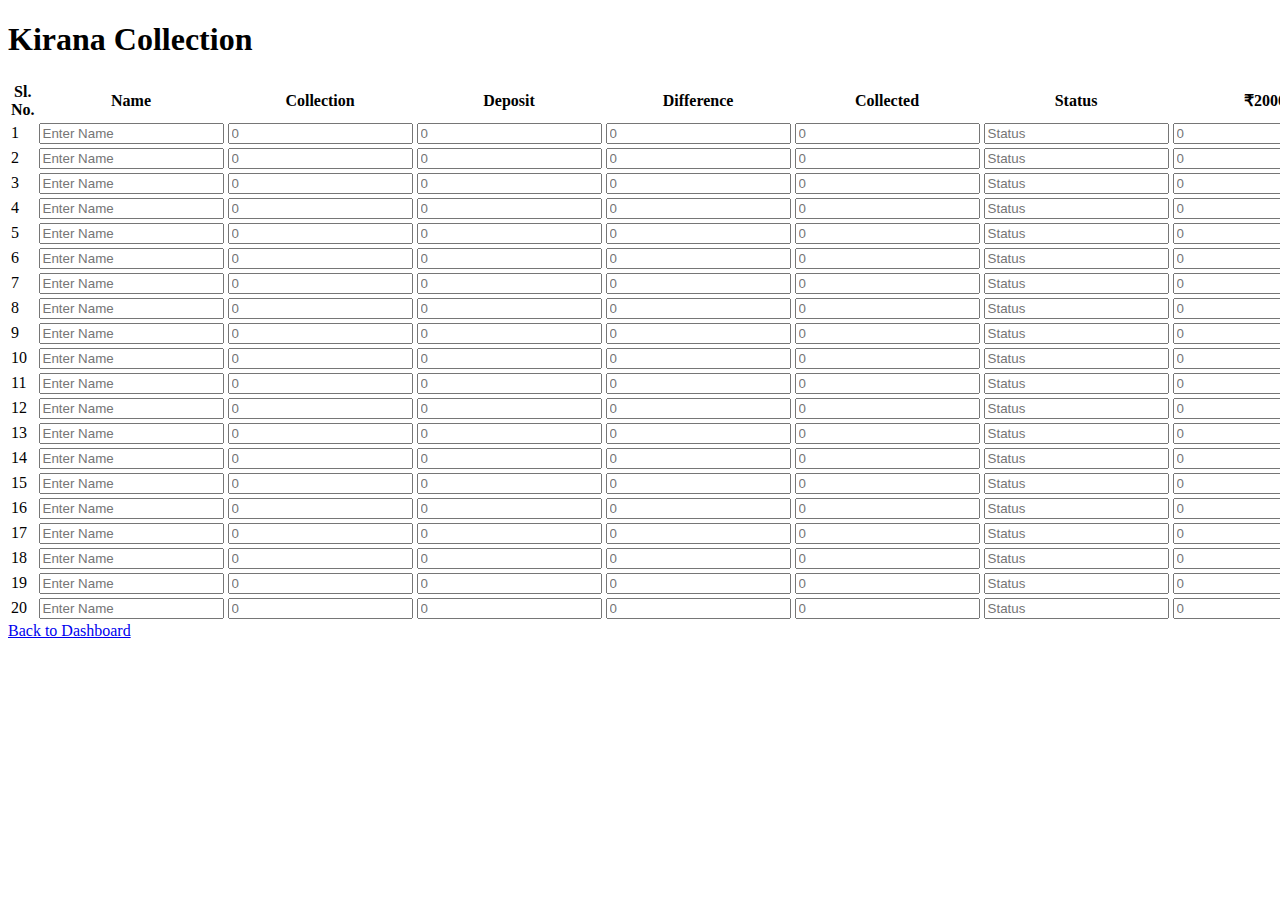
==== Kirana.html @ 2071cb85 "Kirana.html" ====
<!DOCTYPE html>
<html lang="en">
<head>
    <meta charset="UTF-8">
    <meta name="viewport" content="width=device-width, initial-scale=1.0">
    <title>Kirana Collection</title>
    <link rel="stylesheet" href="Kirana.css">
</head>
<body>
    <h1>Kirana Collection</h1>
    <table id="KiranaPartner">
        <thead>
            <tr>
                <th>Sl. No.</th>
                <th>Name</th>
                <th>Collection</th>
                <th>Deposit</th>
                <th>Difference</th>
                <th>Collected</th>
                <th>Status</th>
                <th>₹2000</th>
                <th>₹500</th>
                <th>₹200</th>
                <th>₹100</th>
                <th>₹50</th>
                <th>₹20</th>
                <th>₹10</th>
                <th>Coin</th>
                <th>Others</th>
            </tr>
        </thead>
        <tbody>
            <!-- Rows will be generated by JavaScript -->
        </tbody>
    </table>
    <a href="index.html">Back to Dashboard</a>
    <script src="Kirana.js"></script>
</body>
</html>
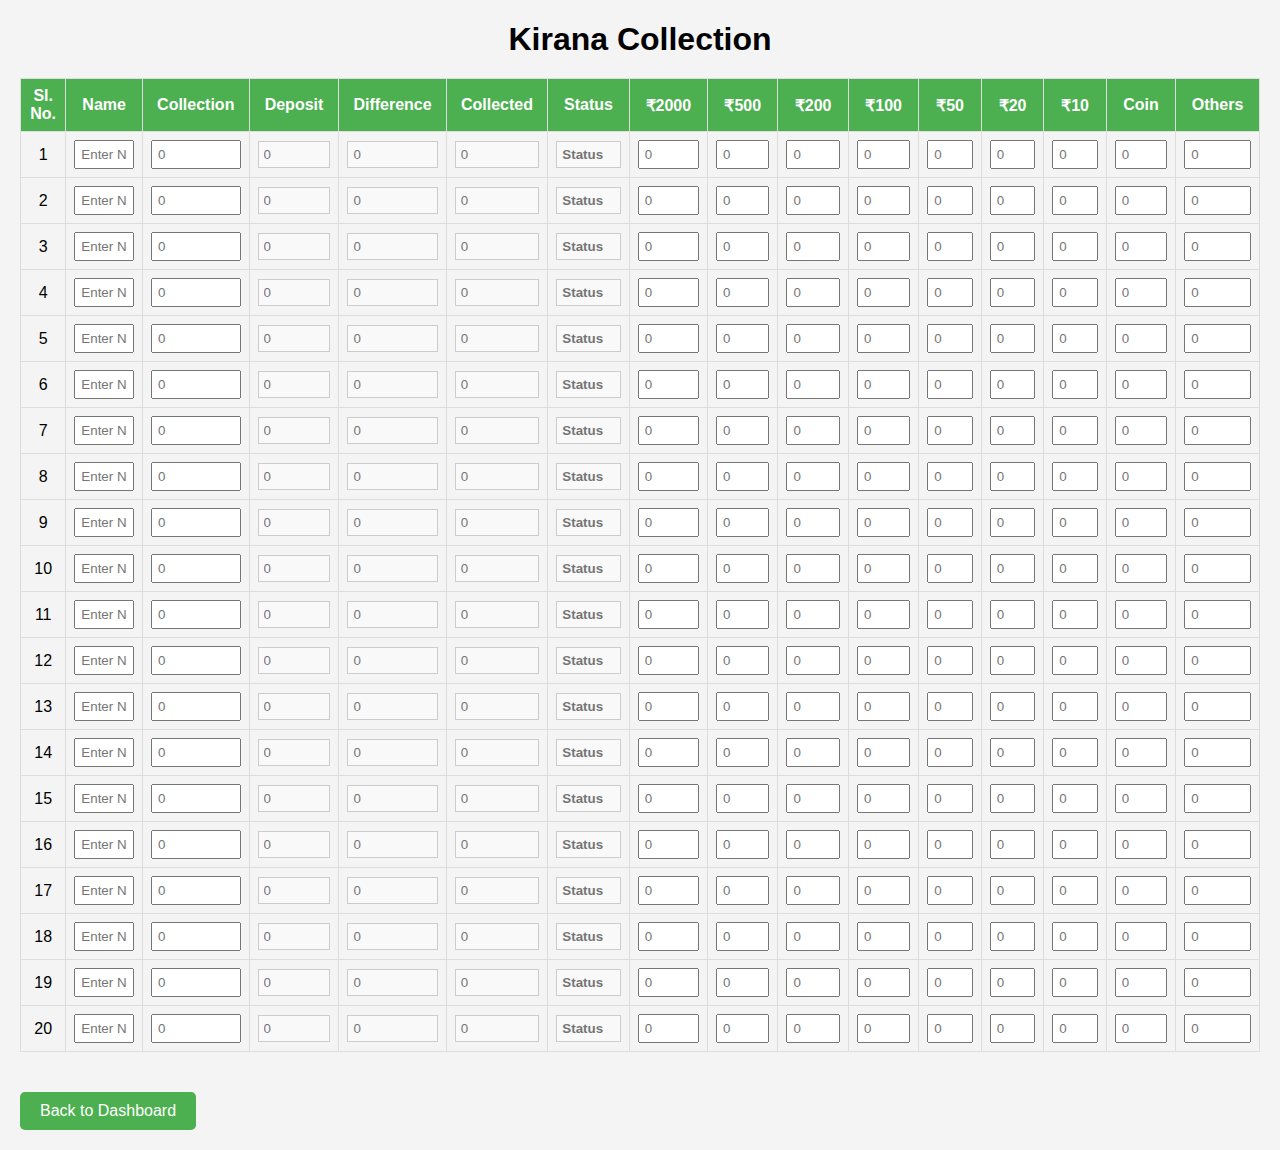
==== commit 4066f836: "Add files via upload" ====
--- a/Kirana.html
+++ b/Kirana.html
@@ -1,39 +1,39 @@
-<!DOCTYPE html>
-<html lang="en">
-<head>
-    <meta charset="UTF-8">
-    <meta name="viewport" content="width=device-width, initial-scale=1.0">
-    <title>Kirana Collection</title>
-    <link rel="stylesheet" href="Kirana.css">
-</head>
-<body>
-    <h1>Kirana Collection</h1>
-    <table id="KiranaPartner">
-        <thead>
-            <tr>
-                <th>Sl. No.</th>
-                <th>Name</th>
-                <th>Collection</th>
-                <th>Deposit</th>
-                <th>Difference</th>
-                <th>Collected</th>
-                <th>Status</th>
-                <th>₹2000</th>
-                <th>₹500</th>
-                <th>₹200</th>
-                <th>₹100</th>
-                <th>₹50</th>
-                <th>₹20</th>
-                <th>₹10</th>
-                <th>Coin</th>
-                <th>Others</th>
-            </tr>
-        </thead>
-        <tbody>
-            <!-- Rows will be generated by JavaScript -->
-        </tbody>
-    </table>
-    <a href="index.html">Back to Dashboard</a>
-    <script src="Kirana.js"></script>
-</body>
-</html>
+<!DOCTYPE html>
+<html lang="en">
+<head>
+    <meta charset="UTF-8">
+    <meta name="viewport" content="width=device-width, initial-scale=1.0">
+    <title>Kirana Collection</title>
+    <link rel="stylesheet" href="Kirana.css">
+</head>
+<body>
+    <h1>Kirana Collection</h1>
+    <table id="KiranaPartner">
+        <thead>
+            <tr>
+                <th>Sl. No.</th>
+                <th>Name</th>
+                <th>Collection</th>
+                <th>Deposit</th>
+                <th>Difference</th>
+                <th>Collected</th>
+                <th>Status</th>
+                <th>₹2000</th>
+                <th>₹500</th>
+                <th>₹200</th>
+                <th>₹100</th>
+                <th>₹50</th>
+                <th>₹20</th>
+                <th>₹10</th>
+                <th>Coin</th>
+                <th>Others</th>
+            </tr>
+        </thead>
+        <tbody>
+            <!-- Rows will be generated by JavaScript -->
+        </tbody>
+    </table>
+    <a href="index.html">Back to Dashboard</a>
+    <script src="Kirana.js"></script>
+</body>
+</html>
--- a/Kirana.css
+++ b/Kirana.css
@@ -0,0 +1,71 @@
+body {
+    font-family: Arial, sans-serif;
+    margin: 20px;
+    background-color: #f4f4f4;
+}
+
+h1 {
+    text-align: center;
+    margin-bottom: 20px;
+}
+
+table {
+    width: 100%;
+    border-collapse: collapse;
+    margin-bottom: 20px;
+}
+
+th, td {
+    border: 1px solid #ddd;
+    padding: 8px;
+    text-align: center;
+}
+
+th {
+    background-color: #4CAF50;
+    color: white;
+}
+
+input[type="text"],
+input[type="number"] {
+    width: 100%;
+    padding: 5px;
+    box-sizing: border-box;
+}
+
+input[readonly] {
+    background-color: #f9f9f9;
+    border: 1px solid #ccc;
+}
+
+.status {
+    font-weight: bold;
+    color: #fff;
+}
+
+.status.paid {
+    background-color: lightgreen;
+}
+
+.status.excess {
+    background-color: yellow;
+}
+
+.status.due {
+    background-color: red;
+}
+
+a {
+    display: inline-block;
+    margin-top: 20px;
+    text-decoration: none;
+    background-color: #4CAF50;
+    color: white;
+    padding: 10px 20px;
+    border-radius: 5px;
+    text-align: center;
+}
+
+a:hover {
+    background-color: #45a049;
+}
